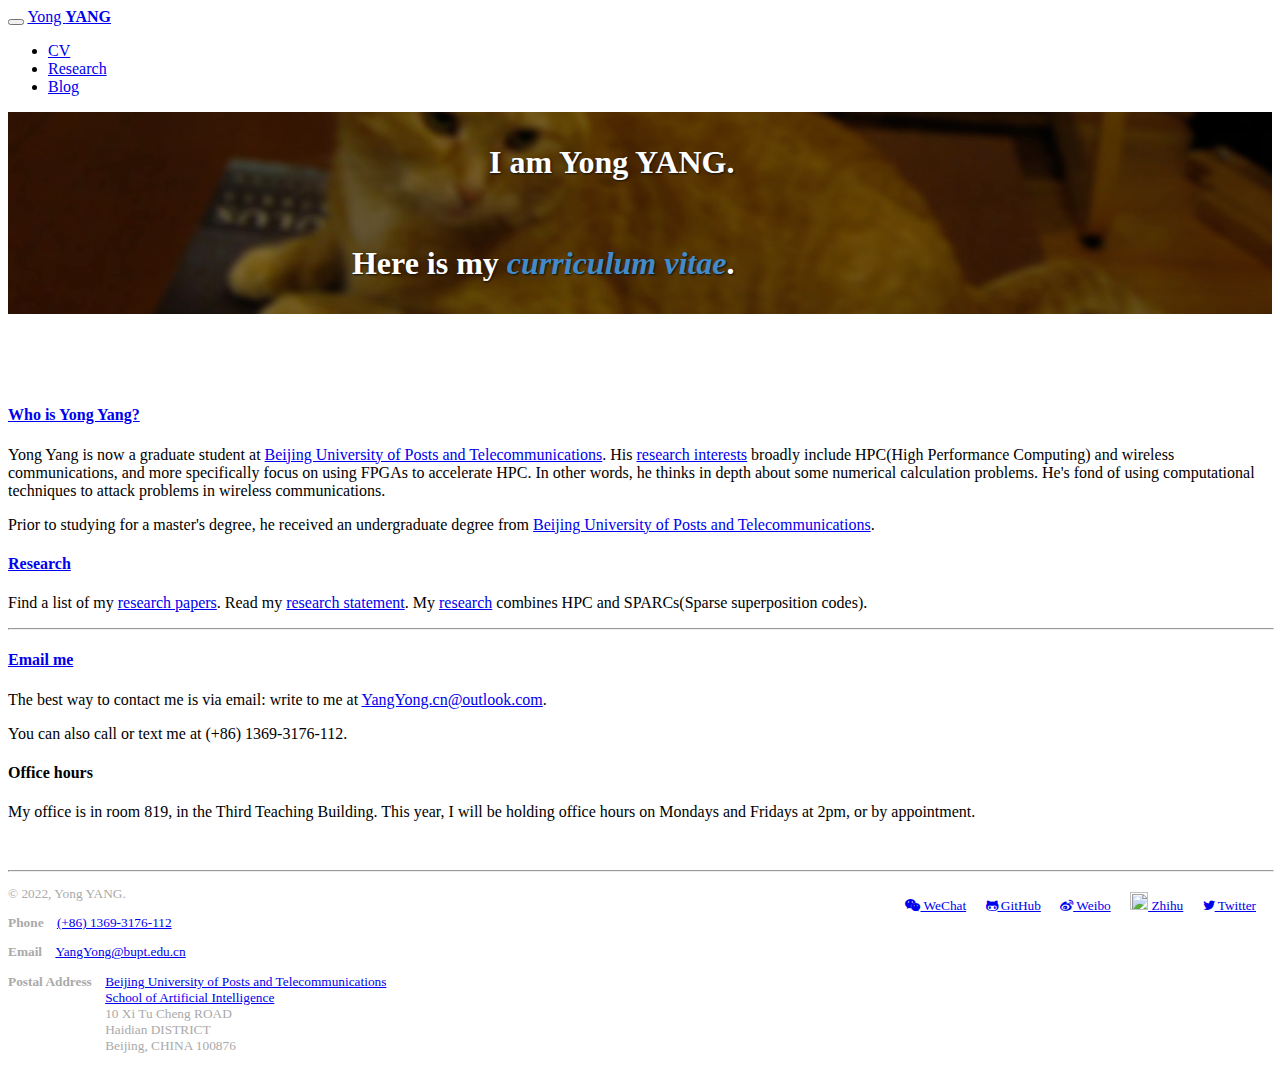
==== index.html @ a62bdb9d "Update index.html" ====
<!DOCTYPE 5><html lang="en">
<head>
	<meta charset="utf-8"/>
	<title> BUPT - Yong YANG</title>
	<meta name="viewport" content="width=device-width, initial-scale=1.0"/>
	<meta name="description" content="Yong YANG"/>
	<meta name="author" content="Yong YANG"/>
	<meta name="keywords" content="mathematics, math, maths, courses, course, research, education, teaching, topology, geometry"/>
	<link rel="stylesheet" href="https://maxcdn.bootstrapcdn.com/bootstrap/4.0.0-alpha.6/css/bootstrap.min.css" integrity="sha384-rwoIResjU2yc3z8GV/NPeZWAv56rSmLldC3R/AZzGRnGxQQKnKkoFVhFQhNUwEyJ" crossorigin="anonymous"/>	<link rel="stylesheet" href="https://maxcdn.bootstrapcdn.com/font-awesome/4.7.0/css/font-awesome.min.css"/>
	<link href="/stylesheets/style.css" rel="stylesheet" media="screen"/>
	<link href="/stylesheets/cv.css" rel="stylesheet" media="screen"/>
	<script type="text/javascript" async="async" src="https://cdnjs.cloudflare.com/ajax/libs/mathjax/2.7.2/MathJax.js?config=TeX-MML-AM_CHTML"></script>
	<script type="text/x-mathjax-config">
		MathJax.Hub.Config(	{showProcessingMessages: false, tex2jax: {
			inlineMath: [['$','$'],['\\(','\\)']],
			displayMath: [['$$','$$'], ['\\[','\\]']] },
			TeX: {
				Macros: {
					R: "{\\mathbb{R}}",
					Q: "{\\mathbb{Q}}",            
					Z: "{\\mathbb{Z}}",      
					N: "{\\mathbb{N}}",            
				}
			}
		});
	</script>
	<link rel="apple-touch-icon" sizes="114x114" href="./images/icons/favicon-114x114.png"/>
	<link rel="apple-touch-icon" sizes="72x72" href="./images/icons/favicon-72x72.png"/>
	<link rel="apple-touch-icon" sizes="54x54" href="./images/icons/favicon-54x54.png"/>
	<link rel="shortcut icon" type="image/x-icon" href="./images/icons/favicon.ico"/>
</head>

<body>
	<nav class="navbar navbar-toggleable-md navbar-inverse bg-inverse">
		<button class="navbar-toggler navbar-toggler-right" type="button" data-toggle="collapse" data-target="#navbarSupportedContent" aria-controls="navbarSupportedContent" aria-expanded="false" aria-label="Toggle navigation">
			<span class="navbar-toggler-icon"></span>
		</button>
	
		<a class="navbar-brand" href="/">Yong <strong>YANG</strong></a>
		
		<div class="collapse navbar-collapse" id="navbarSupportedContent">
			<ul class="navbar-nav mr-auto">
				<li class="nav-item">
					<a class="nav-link " href="./src/resume/resume.pdf">CV</a>
				</li>
				<li class="nav-item">
					<a class="nav-link " href="./research">Research</a>
				</li>                 
				<li class="nav-item">
					<a class="nav-link " href="./notes/Miscellaneous">Blog</a>
				</li>                  
			</ul>
		</div>
	</nav>
	
	<div id="showcase" class="splash-home">
		<div id="leftshowcase">
			<h2>I am Yong YANG.</h2>
			<h2>Here is my <a href="./src/resume/resume.pdf"><i>curriculum vitae</i></a>.</h2>
		</div> 
	</div>

	<main class="container-fluid" role="main">
		<div class="row front-page">
			<div class="col-lg-6">
				<h4><a href="./cv">Who is Yong Yang?</a></h4>
				<p>
					Yong Yang is now a graduate student at <a href="http://www.bupt.edu.cn/">Beijing University of Posts and Telecommunications</a>. 
					His <a href="/research">research interests</a> broadly include HPC(High Performance Computing) and wireless communications, 
					and more specifically focus on using FPGAs to accelerate HPC. 
					In other words, he thinks in depth about some numerical calculation problems. 
					He's fond of using computational techniques to attack problems in wireless communications.
				</p>
				<p>Prior to studying for a master's degree, he received an undergraduate degree from <a href="http://www.bupt.edu.cn/">Beijing University of Posts and Telecommunications</a>. 
				</p>	
			</div>
		
			<div class="col-lg-6">
				<h4><a href="./research">Research</a></h4>
				<p>Find a list of my <a href="./research/papers/">research papers</a>.  
				Read my <a href="./research/statement">research statement</a>.  
				My <a href="./research">research</a> combines HPC and SPARCs(Sparse superposition codes).</p>
			</div>
		</div><hr/>
		
		<div class="row front-page">
			<div class="col-lg-6">
				<h4><a href='#' class="email">Email me</a></h4>
				<p>The best way to contact me is via email: write to me at <a href='#' class="email"><span class="email">YangYong.cn@outlook.com</span></a>.</p>
				<p>You can also call or text me at <span class="phone">(+86) 1369-3176-112</span>.</p>
			</div>
			<div class="col-lg-6"><h4>Office hours</h4>My office is in room 819, in the Third Teaching Building. 
			This year, I will be holding office hours on Mondays and Fridays at 2pm, or by appointment.
			</div>
		</div>
	</main>
	
	<footer>
		<div class="container-fluid"><hr/>
			<ul class="pull-right">
				<li><a class="socialmedia" href="./src/mywechat.html"><i class="fa fa-wechat"></i> WeChat</a></li>
				<li><a class="socialmedia" href="https://github.com/bupt-yy"><i class="fa fa-github-alt"></i> GitHub</a></li>
				<li><a class="socialmedia" href="http://www.weibo.com/u/1991693845"><i class="fa fa-weibo"></i> Weibo</a></li>
				<li class="SocialMedia-item"><a href="https://www.zhihu.com/people/Bupt-Yong-Yang" class="SocialMedia-link"><img src="http://static.zhihu.com/static/favicon.ico" alt="On Medium" width="18" height="18"> Zhihu</a></li>
				<li><a class="socialmedia" href="https://twitter.com/YangYon80531355"><i class="fa fa-twitter"></i> Twitter</a></li>
			</ul>
			<p class="muted">&copy; 2022, Yong YANG.</p>
			<dl>
				<dt>Phone</dt>
				<dd>
					<a href="#">
					<span class="phone">(+86) 1369-3176-112</span>
					</a></p>
				</dd>
				<dt>Email</dt>
				<dd>
					<a href='#' class="email">
					<span class="email">YangYong@bupt.edu.cn</span>
					</a></p>
				</dd>
				<dt>Postal Address</dt>
				<dd>
					<div class="postal-address">
						<a href="https://www.bupt.edu.cn">Beijing University of Posts and Telecommunications</a><br/>
						<a href="https://ai.bupt.edu.cn">School of Artificial Intelligence</a><br/>
						10 Xi Tu Cheng ROAD<br/>
						Haidian DISTRICT<br/>
						Beijing, CHINA 100876</p>
					</div>
				</dd>
			</dl>
		</div>
	</footer>
	
	<script src="https://code.jquery.com/jquery-3.1.1.slim.min.js" integrity="sha384-A7FZj7v+d/sdmMqp/nOQwliLvUsJfDHW+k9Omg/a/EheAdgtzNs3hpfag6Ed950n" crossorigin="anonymous"></script>
	<script src="https://cdnjs.cloudflare.com/ajax/libs/tether/1.4.0/js/tether.min.js" integrity="sha384-DztdAPBWPRXSA/3eYEEUWrWCy7G5KFbe8fFjk5JAIxUYHKkDx6Qin1DkWx51bBrb" crossorigin="anonymous"></script>
	<script src="https://maxcdn.bootstrapcdn.com/bootstrap/4.0.0-alpha.6/js/bootstrap.min.js" integrity="sha384-vBWWzlZJ8ea9aCX4pEW3rVHjgjt7zpkNpZk+02D9phzyeVkE+jo0ieGizqPLForn" crossorigin="anonymous"></script>
	<script src="https://cdnjs.cloudflare.com/ajax/libs/moment.js/2.20.1/moment.min.js"></script><script type="text/javascript" src="./javascripts/pretty-print-dates.js">   </script>
	<script type="text/javascript" src="./javascripts/personal-details.js"></script>
	<script type="text/javascript">var _gaq = _gaq || [];
		_gaq.push(['_setAccount', 'UA-558855-4']);
		_gaq.push(['_trackPageview']);
		
		(function() {
		var ga = document.createElement('script'); ga.type = 'text/javascript'; ga.async = true;
		ga.src = ('https:' == document.location.protocol ? 'https://ssl' : 'http://www') + '.google-analytics.com/ga.js';
		var s = document.getElementsByTagName('script')[0]; s.parentNode.insertBefore(ga, s);
		})();
	</script>
</body></html>
---- stylesheets/style.css ----
pre>code.sourceCode{white-space:pre;position:relative}pre>code.sourceCode>span{display:inline-block;line-height:1.25}pre>code.sourceCode>span:empty{height:1.2em}code.sourceCode>span{color:inherit;text-decoration:inherit}div.sourceCode{margin:1em 0}pre.sourceCode{margin:0}@media screen{div.sourceCode{overflow:auto}}@media print{pre>code.sourceCode{white-space:pre-wrap}pre>code.sourceCode>span{text-indent:-5em;padding-left:5em}}pre.numberSource code{counter-reset:source-line 0}pre.numberSource code>span{position:relative;left:-4em;counter-increment:source-line}pre.numberSource code>span>a:first-child::before{content:counter(source-line);position:relative;left:-1em;text-align:right;vertical-align:baseline;border:none;display:inline-block;-webkit-touch-callout:none;-webkit-user-select:none;-khtml-user-select:none;-moz-user-select:none;-ms-user-select:none;user-select:none;padding:0 4px;width:4em;color:#aaaaaa}pre.numberSource{margin-left:3em;border-left:1px solid #aaaaaa;padding-left:4px}div.sourceCode{background-color:#f8f8f8}@media screen{pre>code.sourceCode>span>a:first-child::before{text-decoration:underline}}code span.al{color:#ef2929}code span.an{color:#8f5902;font-weight:bold;font-style:italic}code span.at{color:#c4a000}code span.bn{color:#0000cf}code span.cf{color:#204a87;font-weight:bold}code span.ch{color:#4e9a06}code span.cn{color:#000000}code span.co{color:#8f5902;font-style:italic}code span.cv{color:#8f5902;font-weight:bold;font-style:italic}code span.do{color:#8f5902;font-weight:bold;font-style:italic}code span.dt{color:#204a87}code span.dv{color:#0000cf}code span.er{color:#a40000;font-weight:bold}code span.ex{}code span.fl{color:#0000cf}code span.fu{color:#000000}code span.im{}code span.in{color:#8f5902;font-weight:bold;font-style:italic}code span.kw{color:#204a87;font-weight:bold}code span.op{color:#ce5c00;font-weight:bold}code span.ot{color:#8f5902}code span.pp{color:#8f5902;font-style:italic}code span.sc{color:#000000}code span.ss{color:#4e9a06}code span.st{color:#4e9a06}code span.va{color:#000000}code span.vs{color:#4e9a06}code span.wa{color:#8f5902;font-weight:bold;font-style:italic}

main{padding-top:4.4375rem}.splash-home{background-image:url('/images/banners/home.jpg');background-size:cover;background-repeat:no-repeat;background-position:center center}.splash-teaching{background-image:url('/images/banners/teaching.jpg');background-size:cover;background-repeat:no-repeat;background-position:center center}#showcase #leftshowcase{width:60%}#showcase h1{text-align:right;padding:15pt;font-size:48pt;font-weight:bold;margin:0;color:#fff;text-shadow:#111 1px 1px 3px;padding-top:60pt}#showcase h2{text-align:right;padding:24pt;font-size:24pt;font-weight:bold;margin:0;color:#fff;text-shadow:#111 1px 1px 2px}#showcase a{color:#428bca;text-decoration:none}#showcase a:hover{text-decoration:underline}footer{padding-top:32pt;color:#AAA;font-size:10pt}footer ul{list-style:none;padding-left:0}footer ul li{display:inline;padding-right:12pt}footer dl dt{font-weight:bold;margin-right:10px;text-align:right;width:100pt;display:inline}footer dl dd{margin:2px 0;display:inline}footer div.postal-address{display:inline-block;vertical-align:top}hr{width:100%}@font-face{font-family:'Computer Modern';src:url('/fonts/cmunrm.eot');src:url('/fonts/cmunrm.eot?#iefix') format('embedded-opentype'),url('/fonts/cmunrm.woff') format('woff'),url('/fonts/cmunrm.ttf') format('truetype'),url('/fonts/cmunrm.svg#cmunrm') format('svg');font-weight:normal;font-style:normal}@font-face{font-family:'Computer Modern';src:url('/fonts/cmunbx.eot');src:url('/fonts/cmunbx.eot?#iefix') format('embedded-opentype'),url('/fonts/cmunbx.woff') format('woff'),url('/fonts/cmunbx.ttf') format('truetype'),url('/fonts/cmunbx.svg#cmunbx') format('svg');font-weight:bold;font-style:normal}@font-face{font-family:'Computer Modern';src:url('/fonts/cmunti.eot');src:url('/fonts/cmunti.eot?#iefix') format('embedded-opentype'),url('/fonts/cmunti.woff') format('woff'),url('/fonts/cmunti.ttf') format('truetype'),url('/fonts/cmunti.svg#cmunti') format('svg');font-weight:normal;font-style:italic}@font-face{font-family:'Computer Modern';src:url('/fonts/cmunbi.eot');src:url('/fonts/cmunbi.eot?#iefix') format('embedded-opentype'),url('/fonts/cmunbi.woff') format('woff'),url('/fonts/cmunbi.ttf') format('truetype'),url('/fonts/cmunbi.svg#cmunbi') format('svg');font-weight:bold;font-style:italic}@font-face{font-family:'Computer Modern Sans';src:url('/fonts/cmunss.eot');src:url('/fonts/cmunss.eot?#iefix') format('embedded-opentype'),url('/fonts/cmunss.woff') format('woff'),url('/fonts/cmunss.ttf') format('truetype'),url('/fonts/cmunss.svg#cmunss') format('svg');font-weight:normal;font-style:normal}@font-face{font-family:'Computer Modern Sans';src:url('/fonts/cmunsx.eot');src:url('/fonts/cmunsx.eot?#iefix') format('embedded-opentype'),url('/fonts/cmunsx.woff') format('woff'),url('/fonts/cmunsx.ttf') format('truetype'),url('/fonts/cmunsx.svg#cmunsx') format('svg');font-weight:bold;font-style:normal}@font-face{font-family:'Computer Modern Sans';src:url('/fonts/cmunsi.eot');src:url('/fonts/cmunsi.eot?#iefix') format('embedded-opentype'),url('/fonts/cmunsi.woff') format('woff'),url('/fonts/cmunsi.ttf') format('truetype'),url('/fonts/cmunsi.svg#cmunsi') format('svg');font-weight:normal;font-style:italic}@font-face{font-family:'Computer Modern Sans';src:url('/fonts/cmunso.eot');src:url('/fonts/cmunso.eot?#iefix') format('embedded-opentype'),url('/fonts/cmunso.woff') format('woff'),url('/fonts/cmunso.ttf') format('truetype'),url('/fonts/cmunso.svg#cmunso') format('svg');font-weight:bold;font-style:italic}.row ul li,p{font-family:'Computer Modern'}.btn{font-family:-apple-system,BlinkMacSystemFont,"Segoe UI",Roboto,"Helvetica Neue",Arial,"Noto Sans",sans-serif,"Apple Color Emoji","Segoe UI Emoji","Segoe UI Symbol","Noto Color Emoji"}
---- stylesheets/cv.css ----
h3.cv {
    padding-top: 0.75em;
}

div.description {
    font-size: 90%;
    padding-left: 1em;
}

div.cvitem {
    display: table;
    margin-top: 1em;
    /*margin-bottom: 1em;*/
    /*clear: right;*/
    width: 100%;
}

div.cvtext {
    width: 70%;
    display: table-cell;
}

div.cvtime {
    width: 30%;
    /*float:right;*/
    text-align: right;
    display: table-cell;
}

div.event {
    font-size: 100%;
}

div.place {
    font-size: 80%;
}

div.displayedMedia {
    margin-left: auto;
    margin-right: auto;
    text-align: center;
}
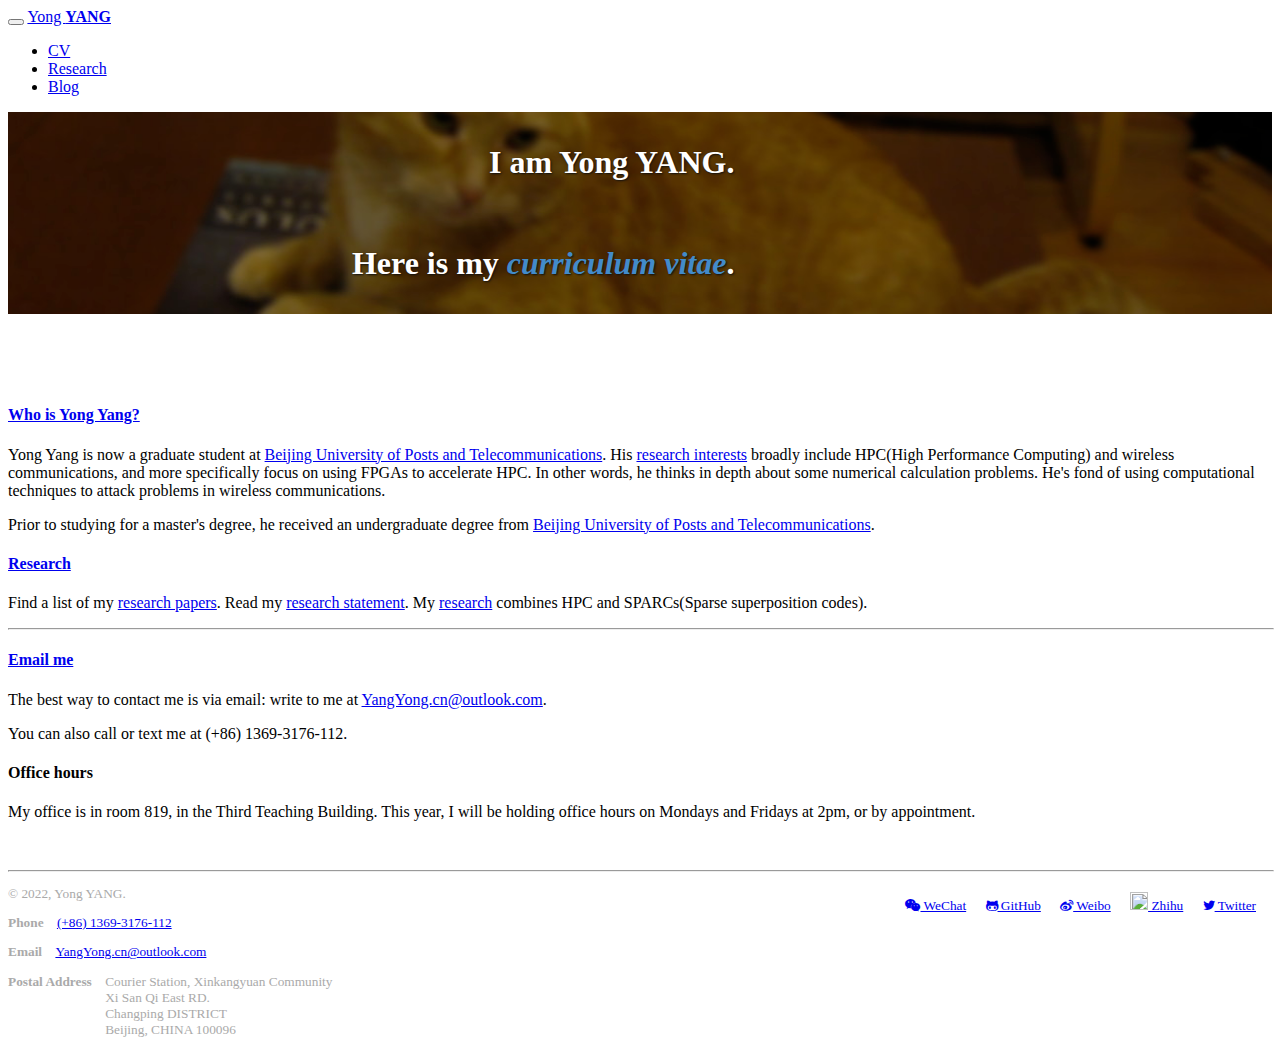
==== commit fc2bdbb9: "Update index.html" ====
--- a/index.html
+++ b/index.html
@@ -115,17 +115,16 @@
 				<dt>Email</dt>
 				<dd>
 					<a href='#' class="email">
-					<span class="email">YangYong@bupt.edu.cn</span>
+					<span class="email">YangYong.cn@outlook.com</span>
 					</a></p>
 				</dd>
 				<dt>Postal Address</dt>
 				<dd>
 					<div class="postal-address">
-						<a href="https://www.bupt.edu.cn">Beijing University of Posts and Telecommunications</a><br/>
-						<a href="https://ai.bupt.edu.cn">School of Artificial Intelligence</a><br/>
-						10 Xi Tu Cheng ROAD<br/>
-						Haidian DISTRICT<br/>
-						Beijing, CHINA 100876</p>
+						Courier Station, Xinkangyuan Community<br/>
+						Xi San Qi East RD.<br/>
+						Changping DISTRICT<br/>
+						Beijing, CHINA 100096</p>
 					</div>
 				</dd>
 			</dl>
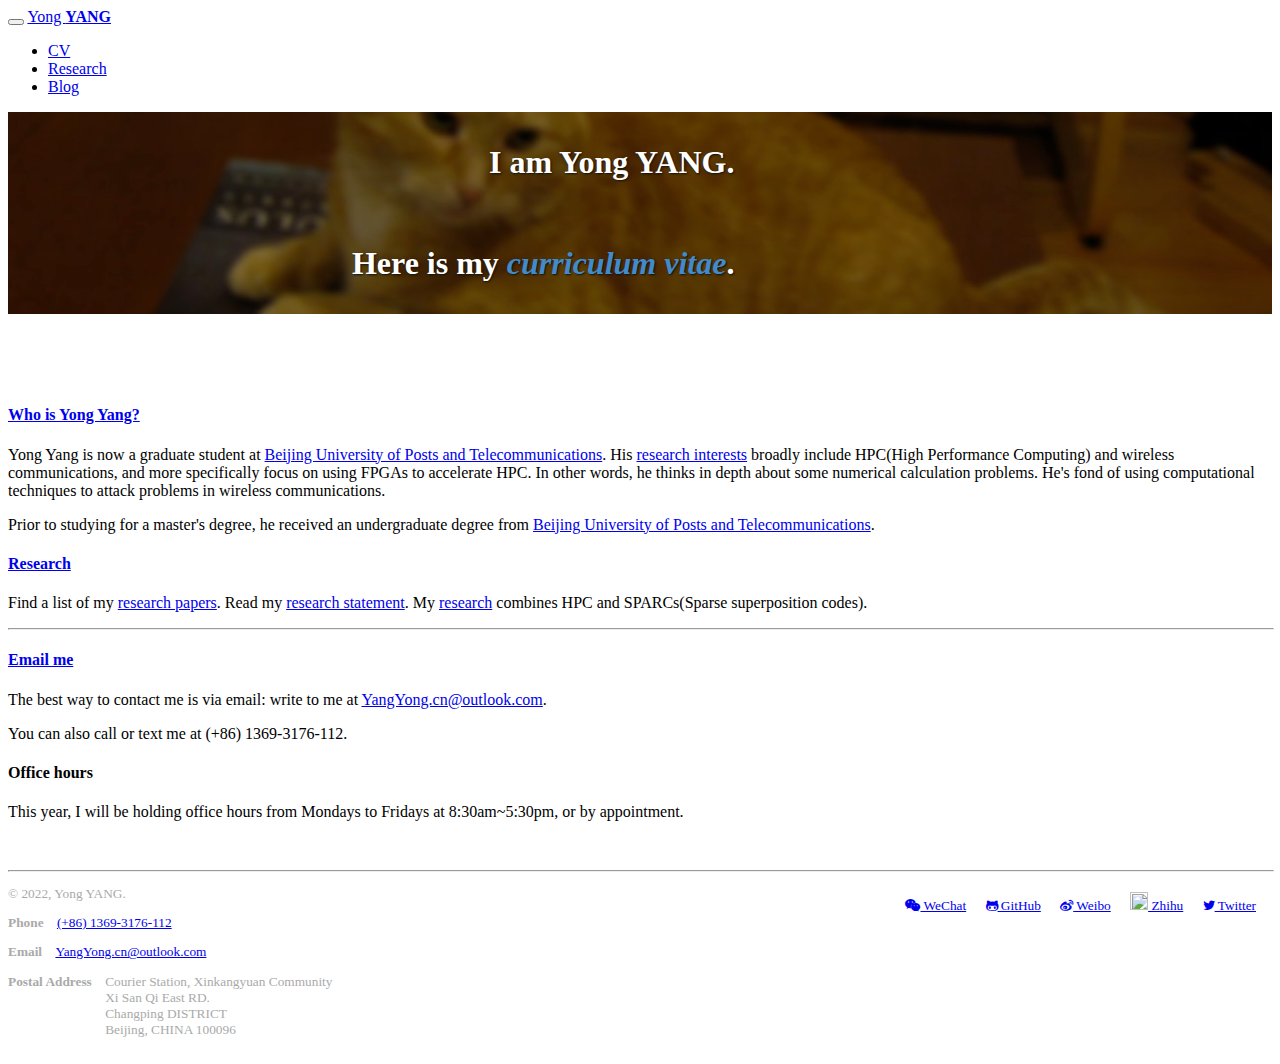
==== commit 776187e0: "Update index.html" ====
--- a/index.html
+++ b/index.html
@@ -89,8 +89,8 @@
 				<p>The best way to contact me is via email: write to me at <a href='#' class="email"><span class="email">YangYong.cn@outlook.com</span></a>.</p>
 				<p>You can also call or text me at <span class="phone">(+86) 1369-3176-112</span>.</p>
 			</div>
-			<div class="col-lg-6"><h4>Office hours</h4>My office is in room 819, in the Third Teaching Building. 
-			This year, I will be holding office hours on Mondays and Fridays at 2pm, or by appointment.
+			<div class="col-lg-6"><h4>Office hours</h4> 
+			This year, I will be holding office hours from Mondays to Fridays at 8:30am~5:30pm, or by appointment.
 			</div>
 		</div>
 	</main>
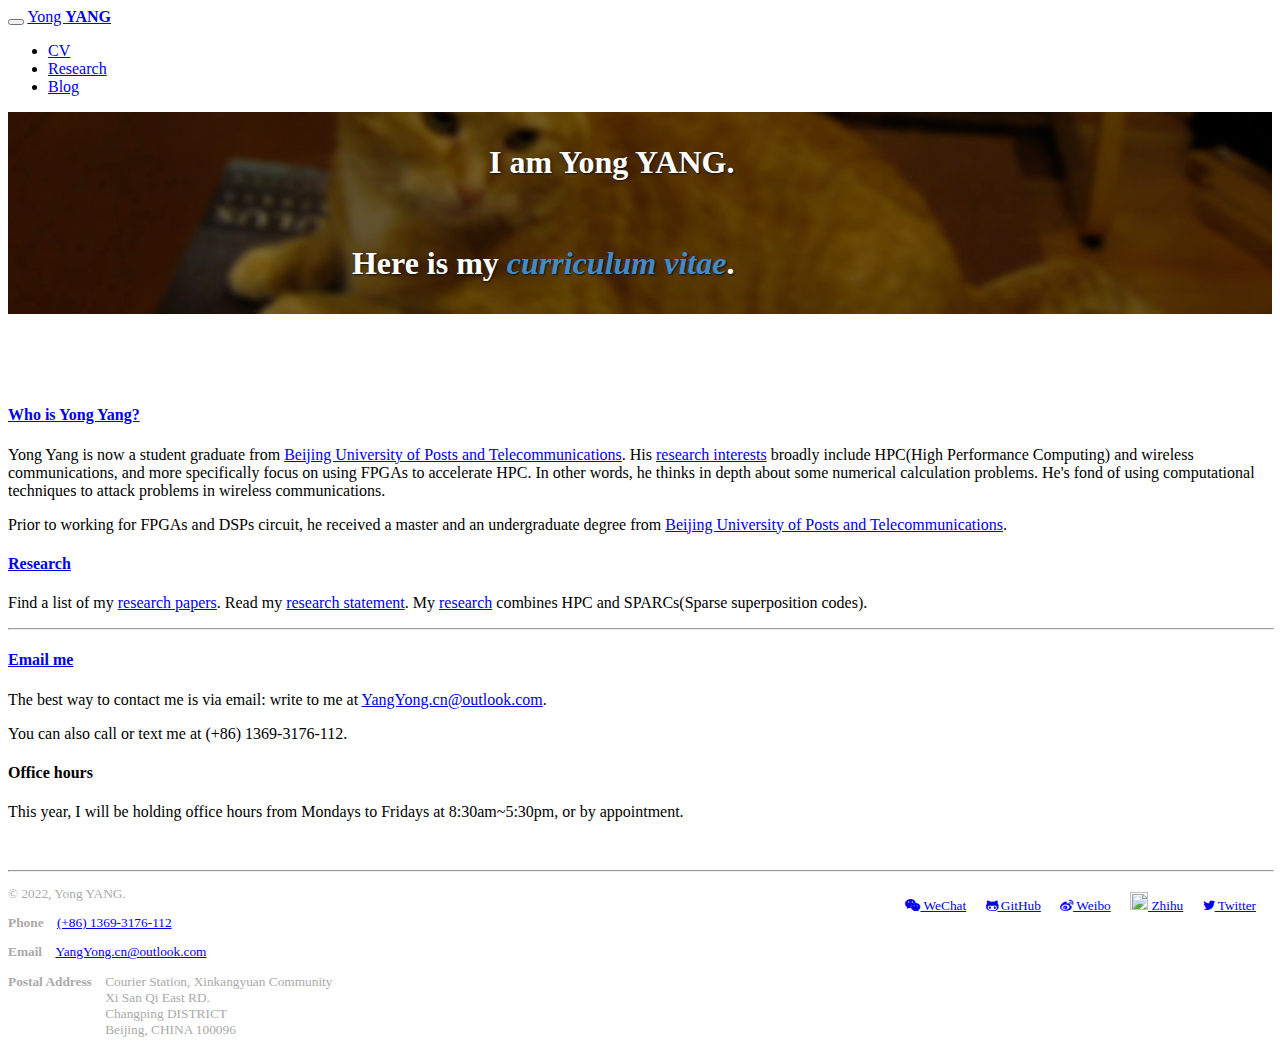
==== commit 582725ac: "Update index.html" ====
--- a/index.html
+++ b/index.html
@@ -65,13 +65,13 @@
 			<div class="col-lg-6">
 				<h4><a href="./cv">Who is Yong Yang?</a></h4>
 				<p>
-					Yong Yang is now a graduate student at <a href="http://www.bupt.edu.cn/">Beijing University of Posts and Telecommunications</a>. 
+					Yong Yang is now a student graduate from <a href="http://www.bupt.edu.cn/">Beijing University of Posts and Telecommunications</a>. 
 					His <a href="/research">research interests</a> broadly include HPC(High Performance Computing) and wireless communications, 
 					and more specifically focus on using FPGAs to accelerate HPC. 
 					In other words, he thinks in depth about some numerical calculation problems. 
 					He's fond of using computational techniques to attack problems in wireless communications.
 				</p>
-				<p>Prior to studying for a master's degree, he received an undergraduate degree from <a href="http://www.bupt.edu.cn/">Beijing University of Posts and Telecommunications</a>. 
+				<p>Prior to working for FPGAs and DSPs circuit, he received a master and an undergraduate degree from <a href="http://www.bupt.edu.cn/">Beijing University of Posts and Telecommunications</a>. 
 				</p>	
 			</div>
 		
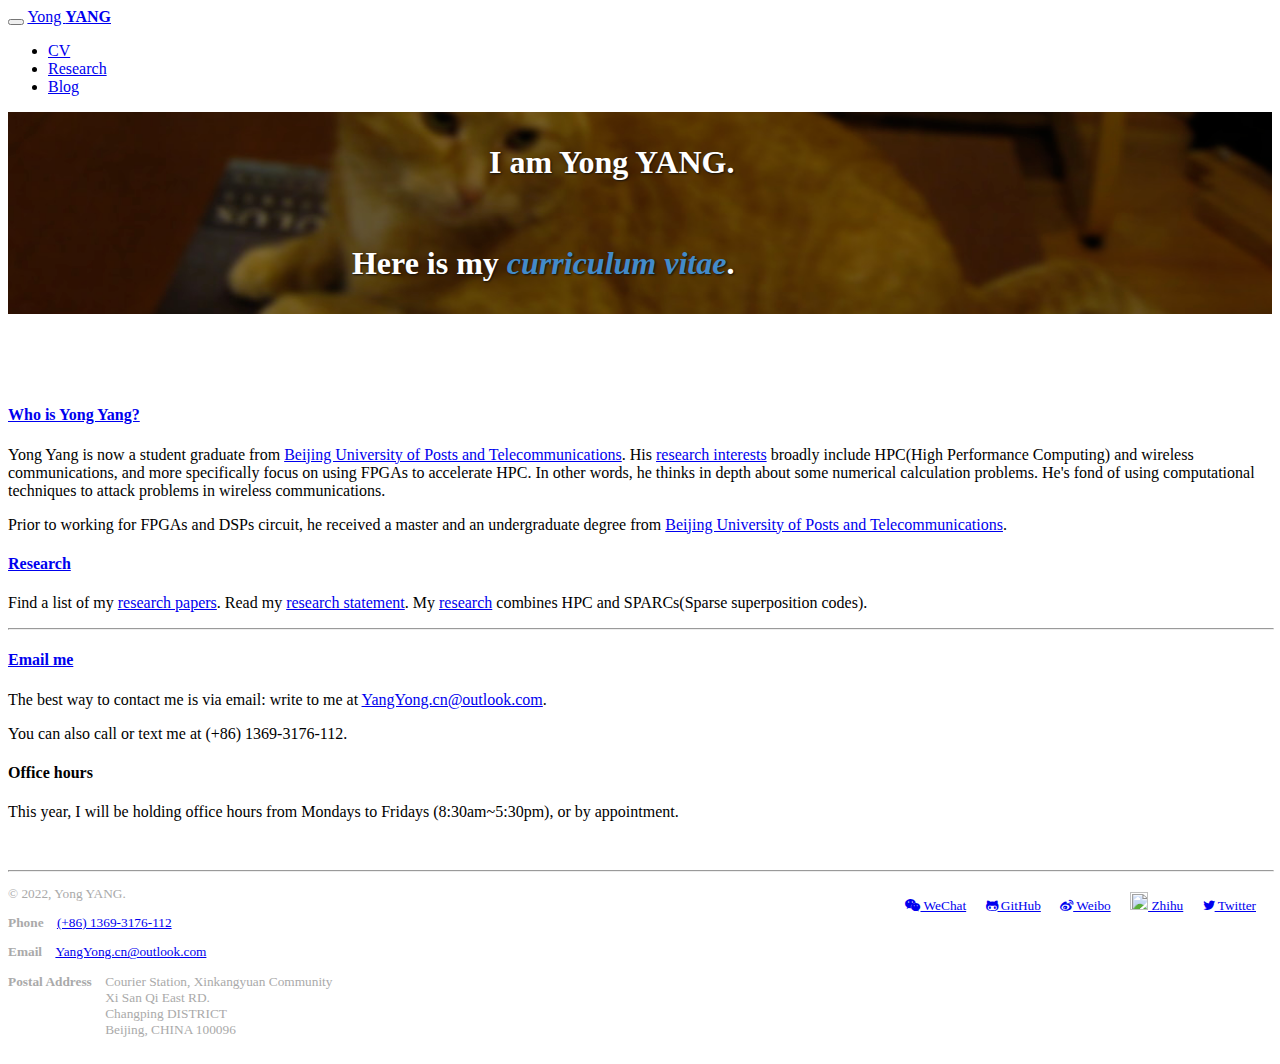
==== commit 27b50a55: "Update index.html" ====
--- a/index.html
+++ b/index.html
@@ -90,7 +90,7 @@
 				<p>You can also call or text me at <span class="phone">(+86) 1369-3176-112</span>.</p>
 			</div>
 			<div class="col-lg-6"><h4>Office hours</h4> 
-			This year, I will be holding office hours from Mondays to Fridays at 8:30am~5:30pm, or by appointment.
+			This year, I will be holding office hours from Mondays to Fridays (8:30am~5:30pm), or by appointment.
 			</div>
 		</div>
 	</main>
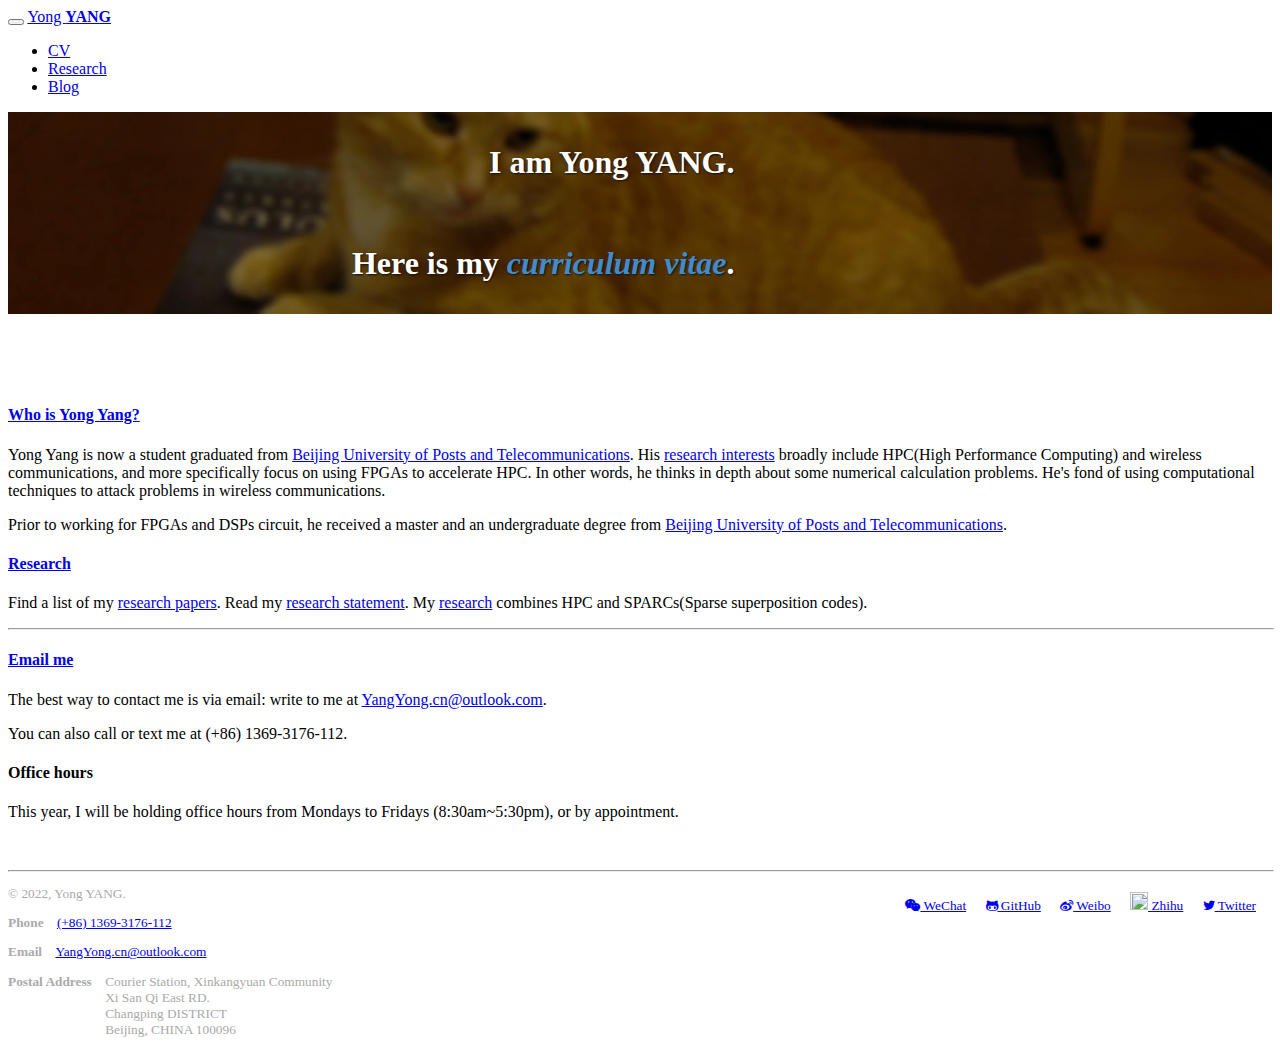
==== commit 4f88a3ce: "Update index.html" ====
--- a/index.html
+++ b/index.html
@@ -65,7 +65,7 @@
 			<div class="col-lg-6">
 				<h4><a href="./cv">Who is Yong Yang?</a></h4>
 				<p>
-					Yong Yang is now a student graduate from <a href="http://www.bupt.edu.cn/">Beijing University of Posts and Telecommunications</a>. 
+					Yong Yang is now a student graduated from <a href="http://www.bupt.edu.cn/">Beijing University of Posts and Telecommunications</a>. 
 					His <a href="/research">research interests</a> broadly include HPC(High Performance Computing) and wireless communications, 
 					and more specifically focus on using FPGAs to accelerate HPC. 
 					In other words, he thinks in depth about some numerical calculation problems. 
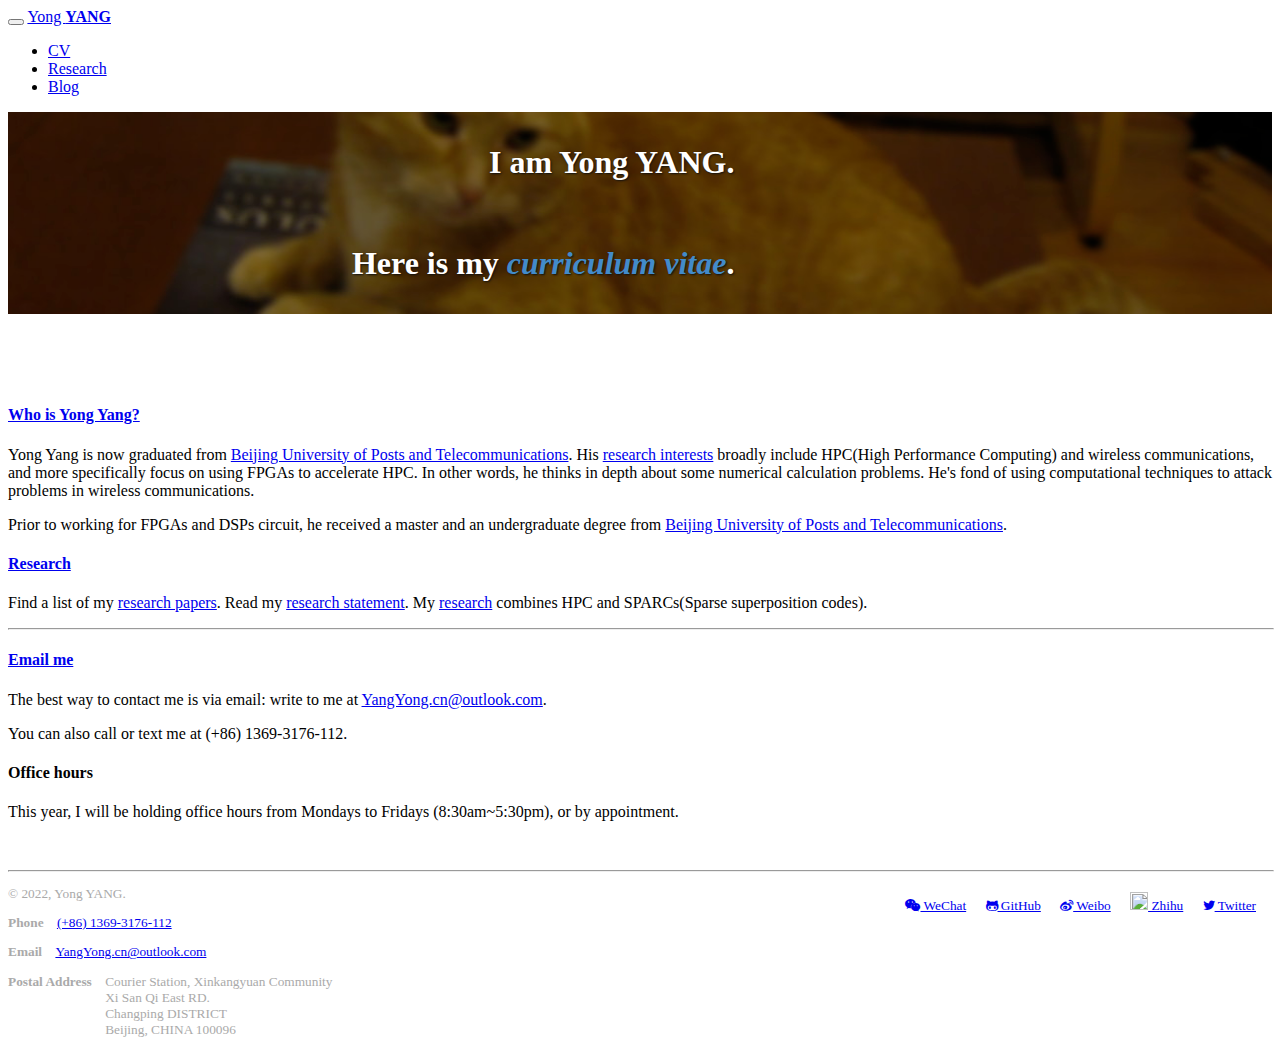
==== commit cc9a5f1d: "Update index.html" ====
--- a/index.html
+++ b/index.html
@@ -65,7 +65,7 @@
 			<div class="col-lg-6">
 				<h4><a href="./cv">Who is Yong Yang?</a></h4>
 				<p>
-					Yong Yang is now a student graduated from <a href="http://www.bupt.edu.cn/">Beijing University of Posts and Telecommunications</a>. 
+					Yong Yang is now graduated from <a href="http://www.bupt.edu.cn/">Beijing University of Posts and Telecommunications</a>. 
 					His <a href="/research">research interests</a> broadly include HPC(High Performance Computing) and wireless communications, 
 					and more specifically focus on using FPGAs to accelerate HPC. 
 					In other words, he thinks in depth about some numerical calculation problems. 
@@ -102,7 +102,7 @@
 				<li><a class="socialmedia" href="https://github.com/bupt-yy"><i class="fa fa-github-alt"></i> GitHub</a></li>
 				<li><a class="socialmedia" href="http://www.weibo.com/u/1991693845"><i class="fa fa-weibo"></i> Weibo</a></li>
 				<li class="SocialMedia-item"><a href="https://www.zhihu.com/people/Bupt-Yong-Yang" class="SocialMedia-link"><img src="http://static.zhihu.com/static/favicon.ico" alt="On Medium" width="18" height="18"> Zhihu</a></li>
-				<li><a class="socialmedia" href="https://twitter.com/YangYon80531355"><i class="fa fa-twitter"></i> Twitter</a></li>
+				<li><a class="socialmedia" href="https://twitter.com/beta_delta_dog"><i class="fa fa-twitter"></i> Twitter</a></li>
 			</ul>
 			<p class="muted">&copy; 2022, Yong YANG.</p>
 			<dl>
